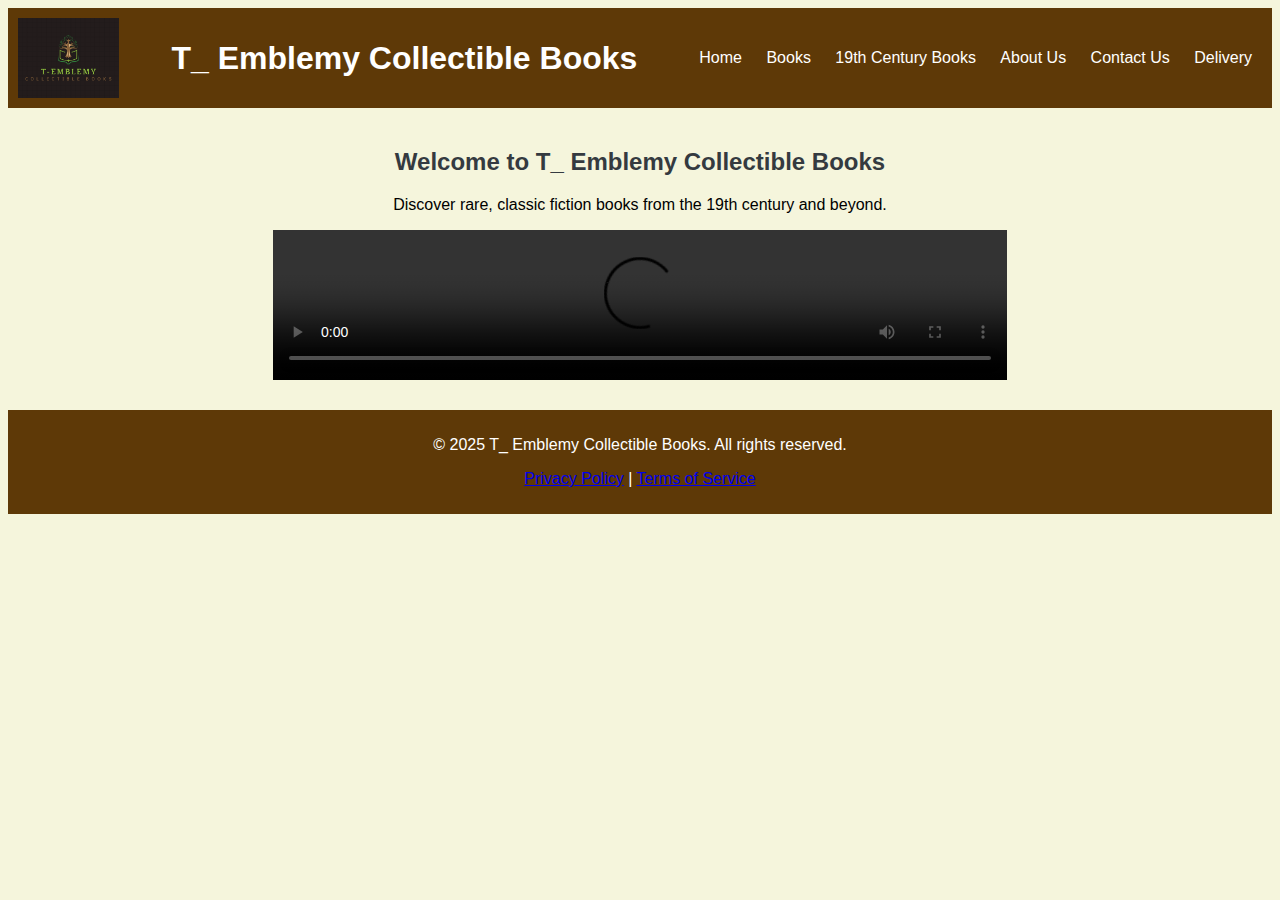
==== index.html @ c7b43034 "Add files via upload" ====
<!DOCTYPE html>
<html lang="en">
<head>
    <meta charset="UTF-8">
    <meta name="viewport" content="width=device-width, initial-scale=1.0">
    <title>T_ Emblemy Collectible Books</title>
    <link rel="stylesheet" href="style.css">
</head>
<body>
    
        <header>
            <img src="t_emblemy.png" alt="T_ Emblemy Logo">
            <h1>T_ Emblemy Collectible Books</h1>
            <nav>
                <a href="index.html">Home</a>
                <a href="Books.html">Books</a>
                <a href="19th Century Books.html">19th Century Books</a>
                <a href="About us.html">About Us</a>
                <a href="Contact Us.html">Contact Us</a>
                <a href="delivery.html">Delivery</a>
            </nav>
            
        </header>

    <main>
        <section class="h1">          
            <h2> Welcome to T_ Emblemy Collectible Books</h2>
            <p>Discover rare, classic fiction books from the 19th century and beyond.</p>
            <video controls>
                <source src="Cinematic Handheld Book B-Roll.mp4" type="video/mp4">
                Your browser does not support the video tag.
            </video>
        </section>
    </main>

    <footer>
        <p>&copy; 2025 T_ Emblemy Collectible Books. All rights reserved.</p>
        <p><a href="#">Privacy Policy</a> | <a href="#">Terms of Service</a></p>
    </footer>
</body>
</html>
---- style.css ----
body {
    font-family: Arial, sans-serif;
    color: black;
    background-color: beige;
}

header, footer {
    background-color: rgb(94, 57, 7);
    color: white;
    text-align: center;
    padding: 10px;
}

header {
    display: flex;
    justify-content: space-between;
    align-items: center;
}

header img {
    height: 80px;
}

nav {
    margin: 10px 0;
}

nav a {
    margin: 0 10px;
    color: white;
    text-decoration: none;
}

nav a:hover {
    text-decoration: underline;
}

.h1, .featured {
    text-align: center;
    background-color: beige;
    padding: 20px;
}

h2 {
    color: #343a40;
    text-align: center;
    margin-bottom: 20px;
}

video {
    width: 60%;
    display: block;
    margin: 10px auto;
}

.featured img {
    width: 150px;
    height: 200px;
    margin: 10px;
    border-radius: 5px;
    transition: transform 0.3s;
}

.featured img:hover {
    transform: scale(1.5);
}



.book-image img {
    max-width: 300px;
    border-radius: 5px;
    box-shadow: 0 4px 6px rgba(0, 0, 0, 0.1);
}

.content {
    margin-left: 30px;
}

.highlight {
    font-weight: bold;
    color: #d4a373;
}

.buttons button {
    padding: 10px 20px;
    margin-right: 10px;
    border: none;
    border-radius: 5px;
    cursor: pointer;
    font-size: 16px;
}

.sign-up {
    background-color: #d4a373;
    color: white;
}

.learn-more {
    background-color: transparent;
    border: 1px solid #d4a373;
    color: #d4a373;
}

.social-media {
    margin-top: 20px;
}

.social-media a {
    margin: 0 10px;
}

.social-media img {
    width: 30px;
    height: 30px;
}

form {
    display: flex;
    flex-direction: column;
    max-width: 600px;
    margin: 20px auto;
    padding: 20px;
    background-color: #f9f9f9;
    border: 1px solid #ccc;
    border-radius: 5px;
}
.container {
    display: flex;
    align-items: center;
    background-color: beige; 
    padding: 30px;
    border-radius: 10px;
    box-shadow: 0 4px 8px rgba(0, 0, 0, 0.1);
}

label {
    margin-bottom: 5px;
    font-weight: bold;
}

input, select, textarea {
    margin-bottom: 15px;
    padding: 10px;
    border: 1px solid #ccc;
    border-radius: 4px;
    width: 100%;
    box-sizing: border-box;
}

textarea {
    resize: vertical;
}

.submit-button {
    background-color: #007bff;
    color: white;
    border: none;
    padding: 10px;
    border-radius: 5px;
    cursor: pointer;
    width: 100%;
    transition: background-color 0.3s;
}

.submit-button:hover {
    background-color: #0056b3;
}

.container1 {
    background-color: #ffffff;
    padding: 30px;
    border-radius: 10px;
    box-shadow: 0 4px 20px rgba(0, 0, 0, 0.1);
    max-width: 700px;
    margin: 20px auto;
}

.info {
    margin-bottom: 20px;
    text-align: center;
}

table {
    width: 100%;
    border-collapse: collapse;
    margin: 20px 0;
}

th, td {
    padding: 10px;
    text-align: left;
    border: 1px solid #ced4da;
}

th {
    background-color: rgb(94, 57, 7);
    color: white;
}

tbody tr:nth-child(even) {
    background-color: #f2f2f2;
}

tbody tr:hover {
    background-color: #e0e0e0;
}
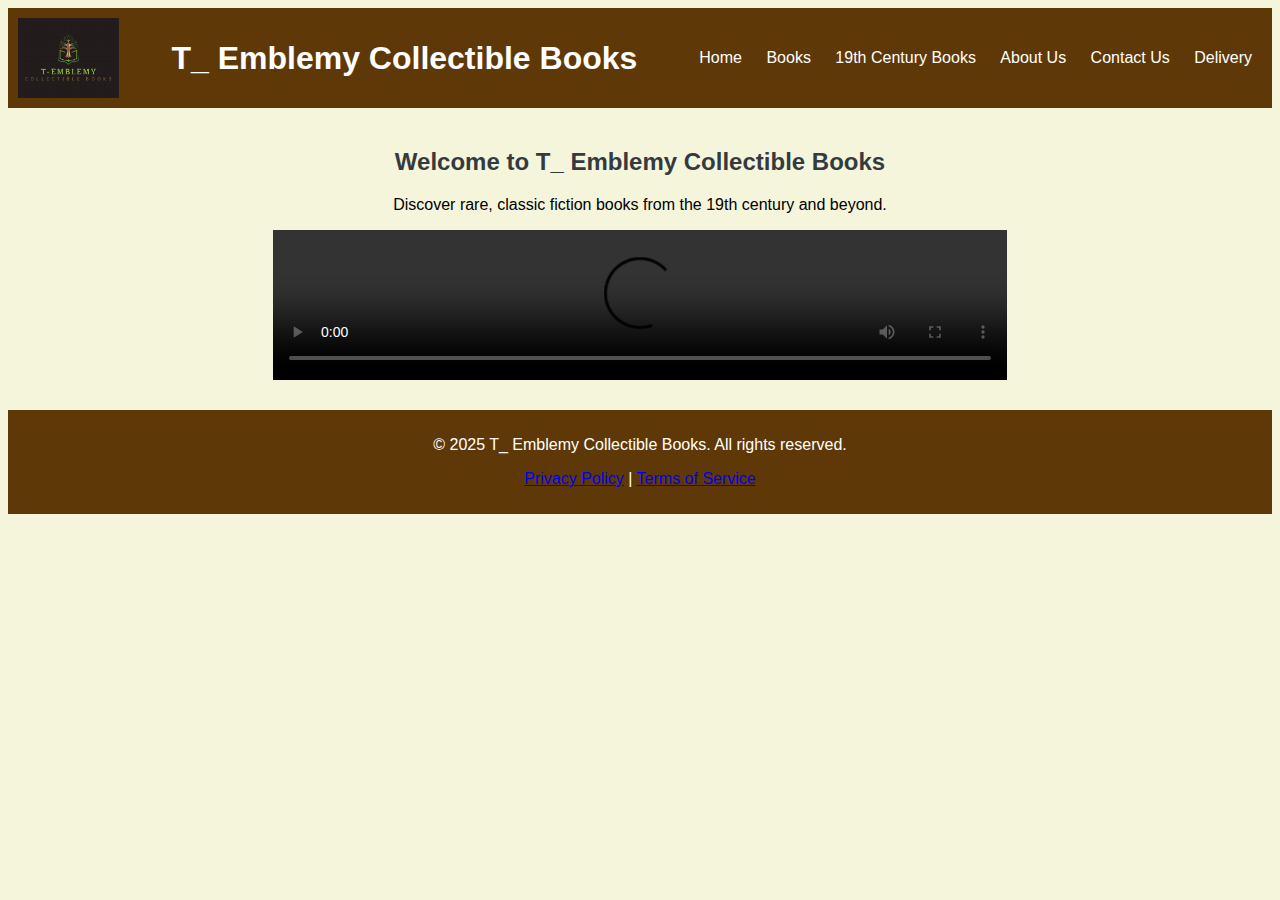
==== commit 5ea2afa3: "Add files via upload" ====
--- a/index.html
+++ b/index.html
@@ -17,7 +17,7 @@
                 <a href="19th Century Books.html">19th Century Books</a>
                 <a href="About us.html">About Us</a>
                 <a href="Contact Us.html">Contact Us</a>
-                <a href="delivery.html">Delivery</a>
+                <a href="Delivery.html">Delivery</a>
             </nav>
             
         </header>
